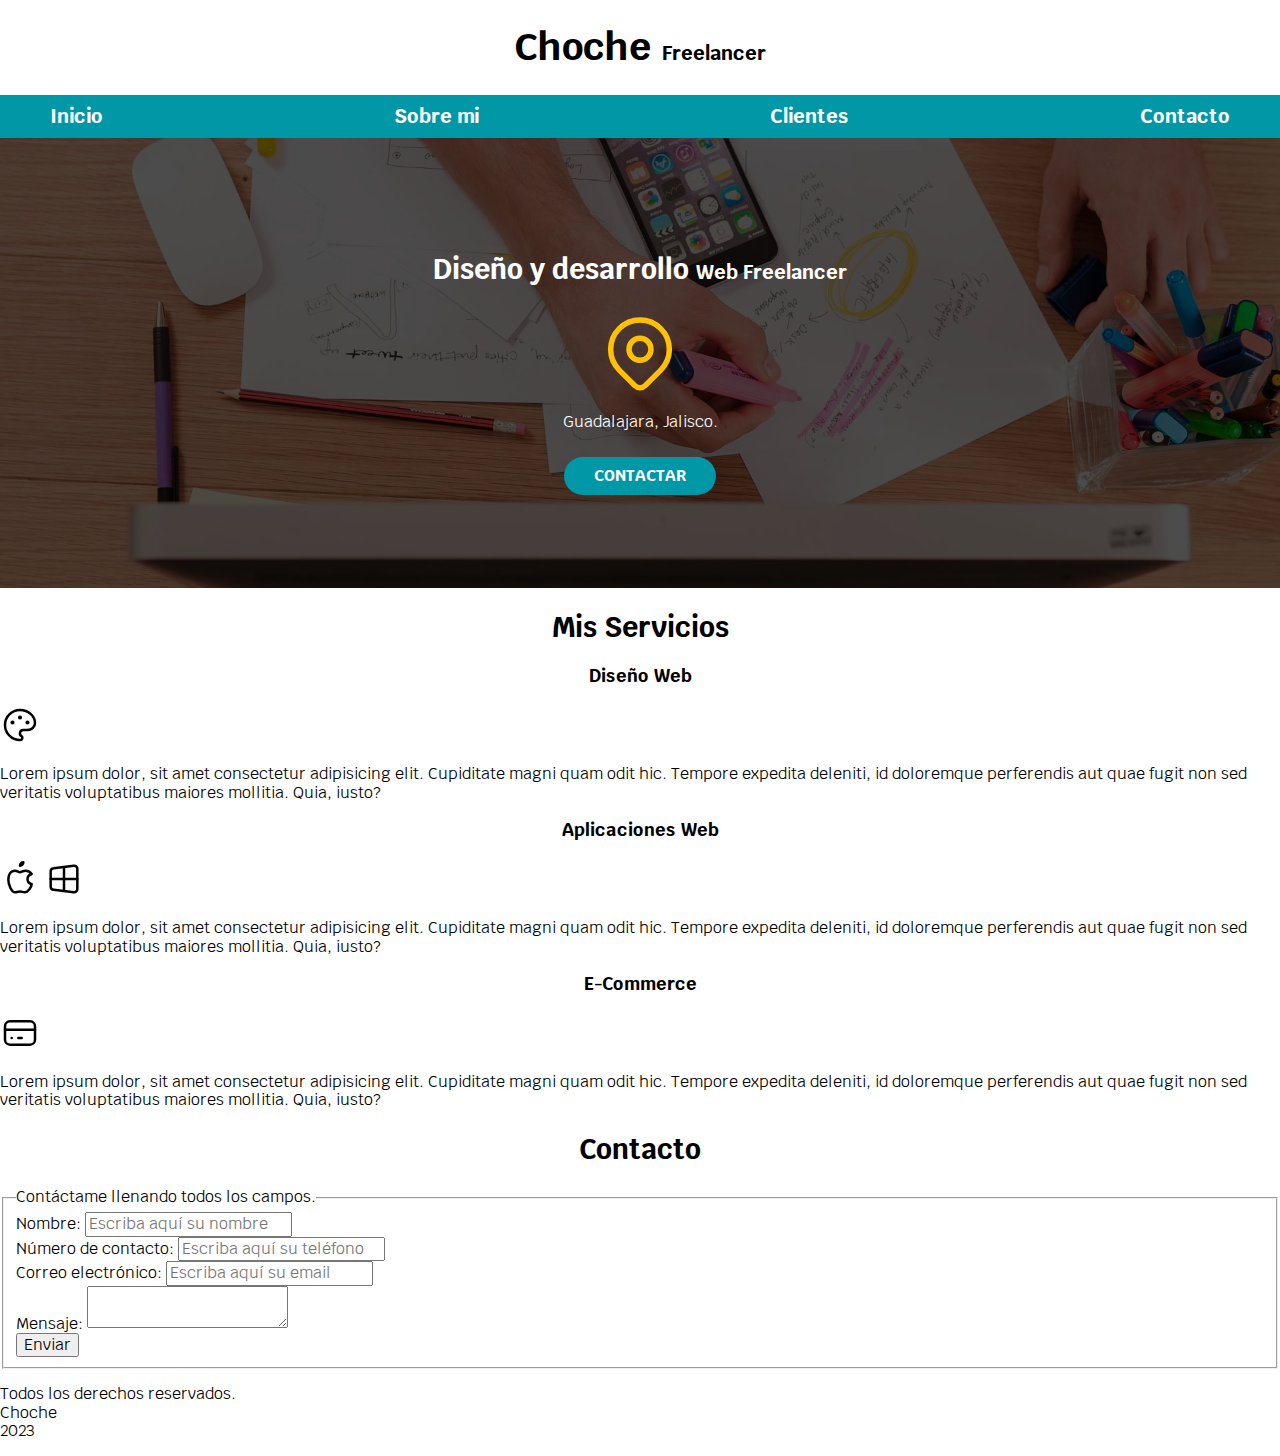
==== Proyecto 01/index.html @ bc85f08f "Primer avance del proyecto disponible en GitHub." ====
<!DOCTYPE html> <!-- DOCTYPE -->
<html lang="es"> <!-- LANG DE LA PAGINA -->
<head>
    <meta charset="UTF-8"> <!-- ENCODING ESPECIAL PARA CARACTERES ESPECIALES -->
    <meta http-equiv="X-UA-Compatible" content="IE=edge"> <!-- INF. INTERNA P/ EL NAVEGADOR -->
    <meta name="viewport" content="width=device-width, initial-scale=1.0"> <!-- INF. INTERNA P/ EL NAVEGADOR -->
    <title>Diseñador Freelancer</title>
    <link rel="preload" href="css/normalize.css" as="style">
    <link rel="stylesheet" href="css/normalize.css">
    <link rel="preconnect" href="https://fonts.googleapis.com">
    <link rel="preconnect" href="https://fonts.gstatic.com" crossorigin>
    <link href="https://fonts.googleapis.com/css2?family=Krub:wght@400;700&display=swap" rel="stylesheet">
    <!-- CON UN <STYLE></STYLE> SE PONE CSS EN EL MISCO HTML FILE-->
    <link rel="preload" href="css/styles.css" as="style">
    <link rel="stylesheet" href="css/styles.css" type="text/css"> <!-- REL es que relación tiene el link con el doc HTML actual -->
</head>
<body>
    <header>
        <h1 class="titulo">Choche <span>Freelancer</span></h1> <!-- EL SPAN SOLO AGREGA ETIKETA, EN REALIDAD NO MODIFICA ND A MENOS QUE USES EL CHINGADO CSS -->
    </header>
    <div class="nav-bg"> <!-- div no va dentro de nav nunca -->
    <nav class="navegacion-principal contenedor">
        <a href="#">Inicio</a>
        <a href="#">Sobre mi</a>
        <a href="#">Clientes</a>
        <a href="#">Contacto</a>
    </nav>
</div>

    

    <section class="hero">
        <div class="contenido-hero">
            <h2 class="titulo">Diseño y desarrollo <span>Web Freelancer</span> </h2>
            
                <svg xmlns="http://www.w3.org/2000/svg" class="icon icon-tabler icon-tabler-map-pin" width="88"
                    height="88" viewBox="0 0 24 24" stroke-width="1.5" stroke="#FFC107" fill="none" stroke-linecap="round"
                    stroke-linejoin="round">
                    <path stroke="none" d="M0 0h24v24H0z" fill="none"/>
                    <circle cx="12" cy="11" r="3" />
                    <path d="M17.657 16.657l-4.243 4.243a2 2 0 0 1 -2.827 0l-4.244 -4.243a8 8 0 1 1 11.314 0z" />
                </svg> 
            
            <p>Guadalajara, Jalisco.</p>
            <a class="btn" href="#">Contactar</a>
        </div> <!-- contenido-hero -->
    </section>
    

    <main>
        <h2>Mis Servicios</h2>

        <section>
            <h3>Diseño Web</h3>
            <svg xmlns="http://www.w3.org/2000/svg" class="icon icon-tabler icon-tabler-palette" width="40" height="40" viewBox="0 0 24 24" stroke-width="1.5" stroke="#000000" fill="none" stroke-linecap="round" stroke-linejoin="round">
                <path stroke="none" d="M0 0h24v24H0z" fill="none"/>
                <path d="M12 21a9 9 0 1 1 0 -18a9 8 0 0 1 9 8a4.5 4 0 0 1 -4.5 4h-2.5a2 2 0 0 0 -1 3.75a1.3 1.3 0 0 1 -1 2.25" />
                <circle cx="7.5" cy="10.5" r=".5" fill="currentColor" />
                <circle cx="12" cy="7.5" r=".5" fill="currentColor" />
                <circle cx="16.5" cy="10.5" r=".5" fill="currentColor" />
            </svg>
            <p>Lorem ipsum dolor, sit amet consectetur adipisicing elit.
            Cupiditate magni quam odit hic. Tempore expedita deleniti,
            id doloremque perferendis aut quae fugit non sed veritatis
            voluptatibus maiores mollitia. Quia, iusto?</p>
        </section>

        <section>
            <h3>Aplicaciones Web</h3>
            <svg xmlns="http://www.w3.org/2000/svg" class="icon icon-tabler icon-tabler-brand-apple" width="40" height="40" viewBox="0 0 24 24" stroke-width="1.5" stroke="#000000" fill="none" stroke-linecap="round" stroke-linejoin="round">
                <path stroke="none" d="M0 0h24v24H0z" fill="none"/>
                <path d="M9 7c-3 0 -4 3 -4 5.5c0 3 2 7.5 4 7.5c1.088 -.046 1.679 -.5 3 -.5c1.312 0 1.5 .5 3 .5s4 -3 4 -5c-.028 -.01 -2.472 -.403 -2.5 -3c-.019 -2.17 2.416 -2.954 2.5 -3c-1.023 -1.492 -2.951 -1.963 -3.5 -2c-1.433 -.111 -2.83 1 -3.5 1c-.68 0 -1.9 -1 -3 -1z" />
                <path d="M12 4a2 2 0 0 0 2 -2a2 2 0 0 0 -2 2" />
            </svg>
            <svg xmlns="http://www.w3.org/2000/svg" class="icon icon-tabler icon-tabler-brand-windows" width="40" height="40" viewBox="0 0 24 24" stroke-width="1.5" stroke="#000000" fill="none" stroke-linecap="round" stroke-linejoin="round">
                <path stroke="none" d="M0 0h24v24H0z" fill="none"/>
                <path d="M17.8 20l-12 -1.5c-1 -.1 -1.8 -.9 -1.8 -1.9v-9.2c0 -1 .8 -1.8 1.8 -1.9l12 -1.5c1.2 -.1 2.2 .8 2.2 1.9v12.1c0 1.2 -1.1 2.1 -2.2 1.9z" />
                <line x1="12" y1="5" x2="12" y2="19" />
                <line x1="4" y1="12" x2="20" y2="12" />
            </svg>
            <p>Lorem ipsum dolor, sit amet consectetur adipisicing elit.
            Cupiditate magni quam odit hic. Tempore expedita deleniti,
            id doloremque perferendis aut quae fugit non sed veritatis
            voluptatibus maiores mollitia. Quia, iusto?</p>
        </section>

        <section>
            <h3>E-Commerce</h3>
            <svg xmlns="http://www.w3.org/2000/svg" class="icon icon-tabler icon-tabler-credit-card" width="40" height="40" viewBox="0 0 24 24" stroke-width="1.5" stroke="#000000" fill="none" stroke-linecap="round" stroke-linejoin="round">
                <path stroke="none" d="M0 0h24v24H0z" fill="none"/>
                <rect x="3" y="5" width="18" height="14" rx="3" />
                <line x1="3" y1="10" x2="21" y2="10" />
                <line x1="7" y1="15" x2="7.01" y2="15" />
                <line x1="11" y1="15" x2="13" y2="15" />
            </svg>
            <p>Lorem ipsum dolor, sit amet consectetur adipisicing elit.
            Cupiditate magni quam odit hic. Tempore expedita deleniti,
            id doloremque perferendis aut quae fugit non sed veritatis
            voluptatibus maiores mollitia. Quia, iusto?</p>
        </section>
    </main>

    <section>
        <h2>Contacto</h2>
        <form><!-- FORM ES PARA ABRIR FORMULARIOS -->
            <fieldset>
                <legend>Contáctame llenando todos los campos. <!-- DESCRIBIR EL FORMULARIO --> </legend>
                <div>
                    <label>Nombre: </label>
                    <input type="text" name="Nombre" placeholder="Escriba aquí su nombre"  />
                </div>

                <div>
                    <label>Número de contacto: </label>
                    <input type="tel" name="Teléfono" placeholder="Escriba aquí su teléfono"  />
                </div>

                <div>
                    <label>Correo electrónico: </label>
                    <input type="email" name="Email" placeholder="Escriba aquí su email">
                </div>
                
                <div>
                    <label>Mensaje: </label>
                    <textarea name="Mensaje"></textarea>
                </div>
                
                <div>
                    <input type="submit" value="Enviar" name="btnEnviar"> <!-- SE PUEDE USAR INPUT O BTN INDISTINTAMENTE -->
              <!--  <button type="submit">Send</button>  -->
                </div>
                
            </fieldset> 
        </form>
    </section>

    <footer>
        <p>Todos los derechos reservados. <br>Choche<br>2023</p>
    </footer>
</body>
</html>
---- Proyecto 01/css/styles.css ----
:root { /*pseudo-selectores*/ /*root son vars en css, tmb llamadas custom properties*/
    --blanco: #FFFFFF;
    --oscuro: #212121;
    --primario: rgb(255,193,7);
    --secundario: #0097A7;
    --gris: #757575;

    --fuente-principal: 3.8rem;
} 


html {
    font-size: 62.5%;
    box-sizing: border-box;
}
*, *:before, *:after {
    box-sizing: inherit; /* hack para css box model */
  }

body{
    font-size: 16px;
    font-family: 'Krub', sans-serif;
}

h1 {
    font-size: 3.8rem;
}

h2 {
    font-size: 2.8rem;
}

h3 {
    font-size: 1.8rem;
}

h1, h2, h3 {
    text-align: center;
}


.titulo span {
    font-size: 2rem; /* 1rem = 10px si se pone el código de arriba de html y body */
}

.contenedor{
    max-width: 120rem;
    /* margin-top: 0px ; /*en que posic un elementos */
    /* margin-right: auto;
    /* margin-bottom: 0px;
    /* margin-left: auto;
------- /* para centrar tanto m.right y m.left deben estar en auto

    /* margin: 0 auto 0 auto;
------- /* en vez de usar m-t, m-r, m-b , m-l se puede usar solo margin */
    margin: 0 auto;
}

/* Para comentar automatico: Ctrl (hold) + K (Press) + C (Press) */

.btn{
    background-color: var(--secundario);
    color: var(--blanco);
    /*padding: 1rem 3rem 1rem 3rem;*/
    padding: 1rem 3rem;
    margin-top: 1rem;
    text-decoration: none;
    text-transform: uppercase;
    font-weight: bold; /* bold = 700 */ /* 400 - 700 */
    border-radius: 2rem;
    width: 90%;
    text-align: center;
}

@media (min-width: 480px) {
    .btn{
        width: auto;
    }
    
}

.nav-bg{
    background-color: var(--secundario);
}

.navegacion-principal{
    display: flex; /* flex habilita la flexbox */
    flex-direction: column;
}

@media (min-width: 480px){
    .navegacion-principal{
        flex-direction: row;
        justify-content: space-between; /* centra horizontalmente */
        /*align-items: center; /* centra verticalmente */
    }
}
/* padding -> engordar, desde donde termina el elemento hacia adentro q. separación
/* margin -> del limite del elemento mas cercano hacia afuera q. separación */

.navegacion-principal a {
    display: block;
    text-align: center;
    color: var(--blanco);
    text-decoration: none;
    font-size: 2rem;
    font-weight: 700;
    padding: 1rem;
}

/* 
    SIEMPRE AL ELEM. PADRE DE LO QUE SE VA A ALINEAR
    FLEXBOX -> modelo unidim. para crear layouts
               solo colocar y distribuir elem. en una sola direcc. (row (izq o der) o column (up o down))
               row es aplicado por default al definir display: flex
               los otros valores son row-reverse, column y column-reverse

               row o row-reverse o nada -> elem hijos de izq a der.
               column o column-reverse -> elem hijos de arriba a abajo

               p. alinear elementos en diseños. no añade efectos ni de animac. ni de textos.
               solo para layouts
    GRID -> 

*/

.navegacion-principal a:hover {
    background-color: var(--primario);
    color: var(--oscuro);
}

/* 
 - - E V E N T O S - - 
:hover -> cuando el mouse esta encima del elemento
:link -> cuando el elemento es un enlace no visitado
:active -> cuando se hace click en el elemento
:focus -> cuando el elemento tiene el foco (cuando se hace click en el elemento)
:target -> cuando el elemento es el objetivo de un enlace
:enabled -> cuando el elemento esta habilitado
:disabled -> cuando el elemento esta deshabilitado
:checked -> cuando el elemento esta seleccionado
... -> https://developer.mozilla.org/es/docs/Web/CSS/Pseudo-classes
*/

/* prefix para querys -> mq Ctrl + Shift + 'P' y escribir snippets para CRUD de snipets*/
/* tamaños de pantallas -> https://screensiz.es/phone */
/* por lo regular 480px es para cels,  768px para tablets, 1024px/1140px para laptops, 1200px/1400px para desktops */
/* también sepuede agregar un breakpoint para pantallas grandes */
/* de igual forma se puede usar orientation para ver si es portrait o landscape  y modificarlo */

.hero{ 
    background-image: url(../img/hero.jpg);
    background-repeat: no-repeat;
    background-size: cover;
    height: 450px;
    /*padding: 20px;*/
    position: relative;
}

.contenido-hero{
    position: absolute;
    /*background-color: rgba( 0, 0, 0, 0.7); /* anterior */
    background-color: rgb(0 0 0 /70%); /* actual */
    /*bottom: 0;
    left: 0;
    top: 0;
    right: 0;*/
    width: 100%;
    height: 100%;

    display: flex;
    flex-direction: column;
    align-items: center;
    justify-content: center;
}

.contenido-hero h2, .contenido-hero p{
    color: var(--blanco);
}
---- Proyecto 01/css/styles.css ----
:root { /*pseudo-selectores*/ /*root son vars en css, tmb llamadas custom properties*/
    --blanco: #FFFFFF;
    --oscuro: #212121;
    --primario: rgb(255,193,7);
    --secundario: #0097A7;
    --gris: #757575;

    --fuente-principal: 3.8rem;
} 


html {
    font-size: 62.5%;
    box-sizing: border-box;
}
*, *:before, *:after {
    box-sizing: inherit; /* hack para css box model */
  }

body{
    font-size: 16px;
    font-family: 'Krub', sans-serif;
}

h1 {
    font-size: 3.8rem;
}

h2 {
    font-size: 2.8rem;
}

h3 {
    font-size: 1.8rem;
}

h1, h2, h3 {
    text-align: center;
}


.titulo span {
    font-size: 2rem; /* 1rem = 10px si se pone el código de arriba de html y body */
}

.contenedor{
    max-width: 120rem;
    /* margin-top: 0px ; /*en que posic un elementos */
    /* margin-right: auto;
    /* margin-bottom: 0px;
    /* margin-left: auto;
------- /* para centrar tanto m.right y m.left deben estar en auto

    /* margin: 0 auto 0 auto;
------- /* en vez de usar m-t, m-r, m-b , m-l se puede usar solo margin */
    margin: 0 auto;
}

/* Para comentar automatico: Ctrl (hold) + K (Press) + C (Press) */

.btn{
    background-color: var(--secundario);
    color: var(--blanco);
    /*padding: 1rem 3rem 1rem 3rem;*/
    padding: 1rem 3rem;
    margin-top: 1rem;
    text-decoration: none;
    text-transform: uppercase;
    font-weight: bold; /* bold = 700 */ /* 400 - 700 */
    border-radius: 2rem;
    width: 90%;
    text-align: center;
}

@media (min-width: 480px) {
    .btn{
        width: auto;
    }
    
}

.nav-bg{
    background-color: var(--secundario);
}

.navegacion-principal{
    display: flex; /* flex habilita la flexbox */
    flex-direction: column;
}

@media (min-width: 480px){
    .navegacion-principal{
        flex-direction: row;
        justify-content: space-between; /* centra horizontalmente */
        /*align-items: center; /* centra verticalmente */
    }
}
/* padding -> engordar, desde donde termina el elemento hacia adentro q. separación
/* margin -> del limite del elemento mas cercano hacia afuera q. separación */

.navegacion-principal a {
    display: block;
    text-align: center;
    color: var(--blanco);
    text-decoration: none;
    font-size: 2rem;
    font-weight: 700;
    padding: 1rem;
}

/* 
    SIEMPRE AL ELEM. PADRE DE LO QUE SE VA A ALINEAR
    FLEXBOX -> modelo unidim. para crear layouts
               solo colocar y distribuir elem. en una sola direcc. (row (izq o der) o column (up o down))
               row es aplicado por default al definir display: flex
               los otros valores son row-reverse, column y column-reverse

               row o row-reverse o nada -> elem hijos de izq a der.
               column o column-reverse -> elem hijos de arriba a abajo

               p. alinear elementos en diseños. no añade efectos ni de animac. ni de textos.
               solo para layouts
    GRID -> 

*/

.navegacion-principal a:hover {
    background-color: var(--primario);
    color: var(--oscuro);
}

/* 
 - - E V E N T O S - - 
:hover -> cuando el mouse esta encima del elemento
:link -> cuando el elemento es un enlace no visitado
:active -> cuando se hace click en el elemento
:focus -> cuando el elemento tiene el foco (cuando se hace click en el elemento)
:target -> cuando el elemento es el objetivo de un enlace
:enabled -> cuando el elemento esta habilitado
:disabled -> cuando el elemento esta deshabilitado
:checked -> cuando el elemento esta seleccionado
... -> https://developer.mozilla.org/es/docs/Web/CSS/Pseudo-classes
*/

/* prefix para querys -> mq Ctrl + Shift + 'P' y escribir snippets para CRUD de snipets*/
/* tamaños de pantallas -> https://screensiz.es/phone */
/* por lo regular 480px es para cels,  768px para tablets, 1024px/1140px para laptops, 1200px/1400px para desktops */
/* también sepuede agregar un breakpoint para pantallas grandes */
/* de igual forma se puede usar orientation para ver si es portrait o landscape  y modificarlo */

.hero{ 
    background-image: url(../img/hero.jpg);
    background-repeat: no-repeat;
    background-size: cover;
    height: 450px;
    /*padding: 20px;*/
    position: relative;
}

.contenido-hero{
    position: absolute;
    /*background-color: rgba( 0, 0, 0, 0.7); /* anterior */
    background-color: rgb(0 0 0 /70%); /* actual */
    /*bottom: 0;
    left: 0;
    top: 0;
    right: 0;*/
    width: 100%;
    height: 100%;

    display: flex;
    flex-direction: column;
    align-items: center;
    justify-content: center;
}

.contenido-hero h2, .contenido-hero p{
    color: var(--blanco);
}
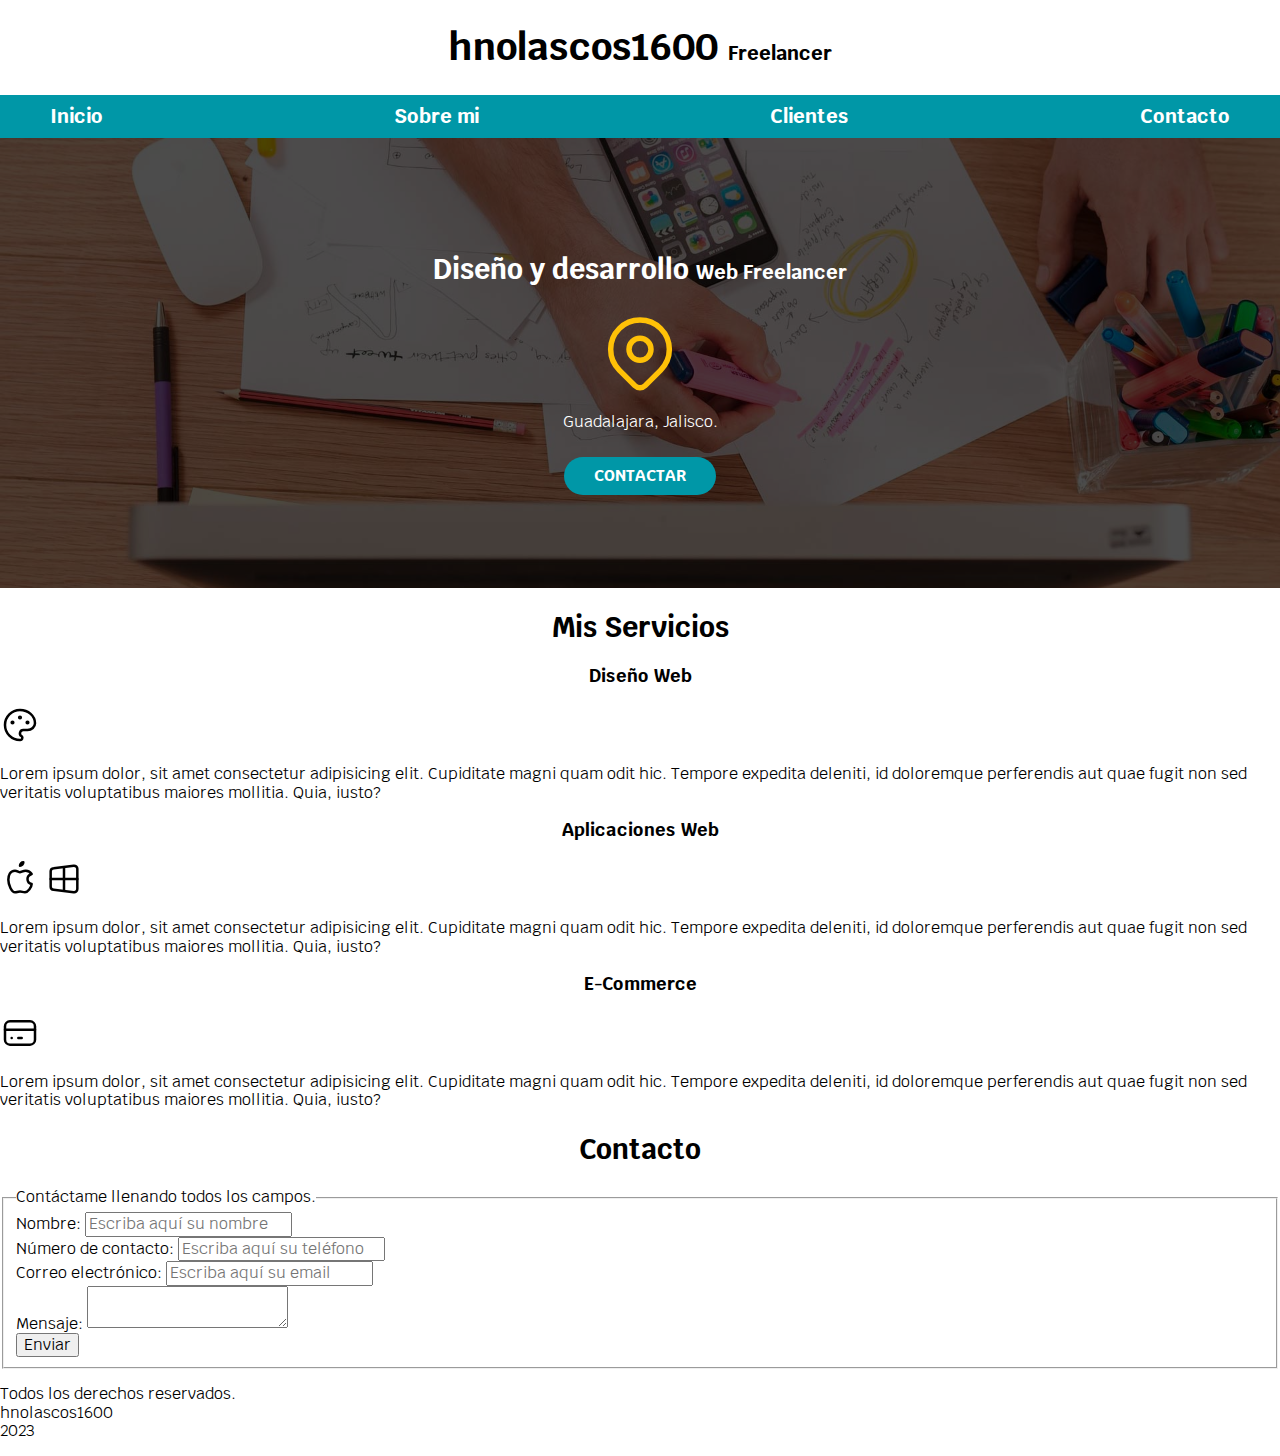
==== commit 3c76e3a0: "codename updated" ====
--- a/Proyecto 01/index.html
+++ b/Proyecto 01/index.html
@@ -16,7 +16,7 @@
 </head>
 <body>
     <header>
-        <h1 class="titulo">Choche <span>Freelancer</span></h1> <!-- EL SPAN SOLO AGREGA ETIKETA, EN REALIDAD NO MODIFICA ND A MENOS QUE USES EL CHINGADO CSS -->
+        <h1 class="titulo">hnolascos1600 <span>Freelancer</span></h1> <!-- EL SPAN SOLO AGREGA ETIKETA, EN REALIDAD NO MODIFICA ND A MENOS QUE USES EL CHINGADO CSS -->
     </header>
     <div class="nav-bg"> <!-- div no va dentro de nav nunca -->
     <nav class="navegacion-principal contenedor">
@@ -135,7 +135,7 @@
     </section>
 
     <footer>
-        <p>Todos los derechos reservados. <br>Choche<br>2023</p>
+        <p>Todos los derechos reservados. <br>hnolascos1600<br>2023</p>
     </footer>
 </body>
 </html>